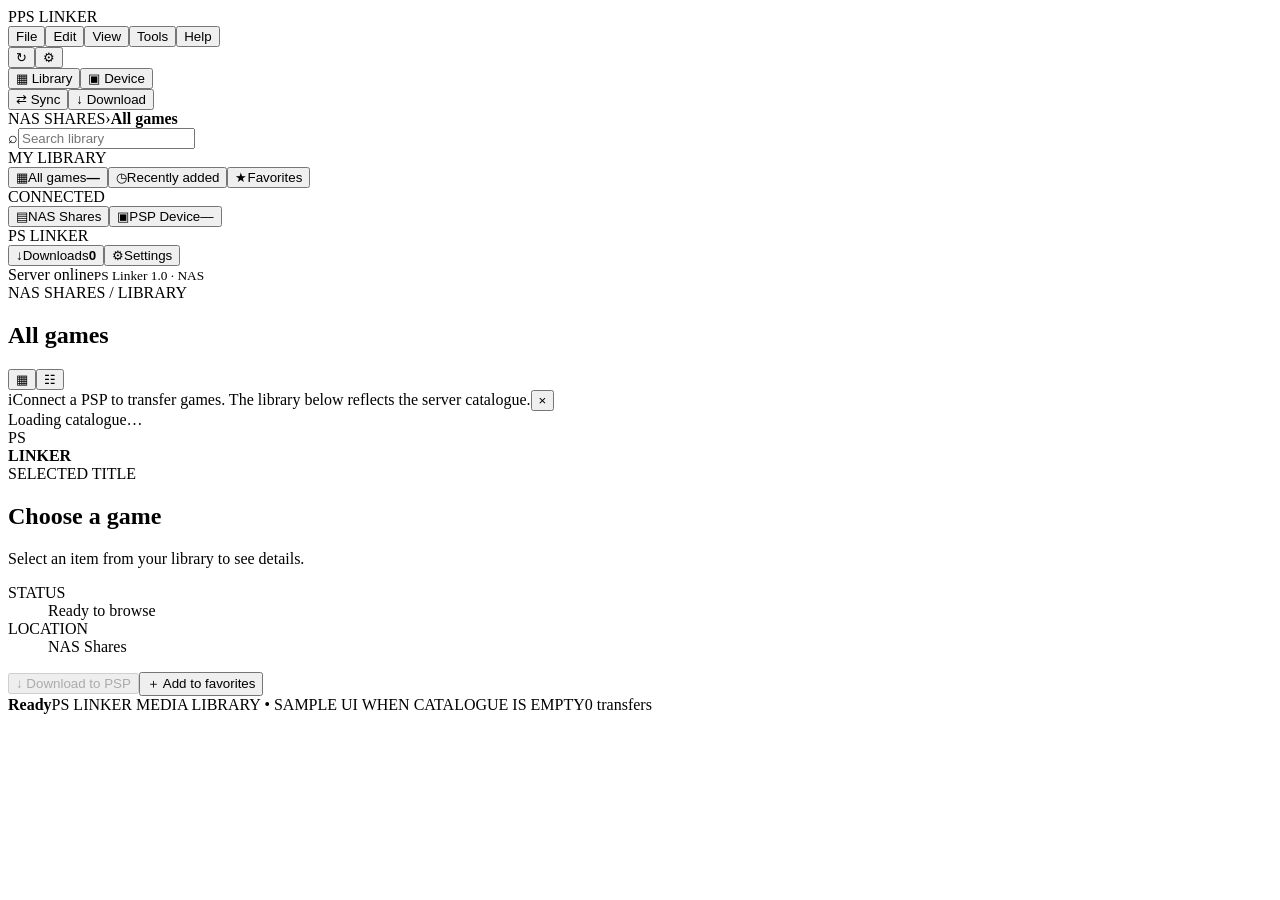
==== server/store/ui/index.html @ aed98104 "Add Media Go-style web library UI" ====
<!doctype html>
<html lang="en"><head><meta charset="utf-8"><meta name="viewport" content="width=device-width,initial-scale=1"><title>PS Linker · Media Library</title><link rel="stylesheet" href="/ui.css"></head>
<body><div class="app-shell">
<header class="topbar"><div class="brand"><span class="brand-mark">P</span><span>PS LINKER</span></div><nav class="menubar"><button>File</button><button>Edit</button><button>View</button><button>Tools</button><button>Help</button></nav><div class="top-actions"><button class="icon-btn" title="Refresh" id="refresh">↻</button><button class="icon-btn" title="Settings">⚙</button></div></header>
<div class="toolbar"><button class="tool active" data-view="library">▦ <span>Library</span></button><button class="tool" data-view="device">▣ <span>Device</span></button><div class="toolbar-sep"></div><button class="tool" id="sync">⇄ <span>Sync</span></button><button class="tool" id="download">↓ <span>Download</span></button><div class="crumb"><span class="dim">NAS SHARES</span><span class="chev">›</span><strong id="crumb">All games</strong></div><div class="search"><span>⌕</span><input id="search" placeholder="Search library"></div></div>
<main class="workspace"><aside class="sidebar"><div class="side-label">MY LIBRARY</div><button class="nav-item selected" data-view="library"><span class="nav-icon">▦</span><span>All games</span><b id="game-count">—</b></button><button class="nav-item" data-filter="recent"><span class="nav-icon">◷</span><span>Recently added</span></button><button class="nav-item" data-filter="favorites"><span class="nav-icon">★</span><span>Favorites</span></button><div class="side-label">CONNECTED</div><button class="nav-item" data-view="shares"><span class="nav-icon">▤</span><span>NAS Shares</span><i class="online"></i></button><button class="nav-item" data-view="device"><span class="nav-icon">▣</span><span>PSP Device</span><i class="offline">—</i></button><div class="side-label">PS LINKER</div><button class="nav-item"><span class="nav-icon">↓</span><span>Downloads</span><b>0</b></button><button class="nav-item"><span class="nav-icon">⚙</span><span>Settings</span></button><div class="sidebar-foot"><span class="status-dot"></span><span>Server online</span><small>PS Linker 1.0 · NAS</small></div></aside>
<section class="content"><div class="section-head"><div><div class="eyebrow">NAS SHARES / LIBRARY</div><h1 id="title">All games <span id="result-count"></span></h1></div><div class="view-switch"><button class="view active">▦</button><button class="view">☷</button></div></div><div class="notice" id="notice"><span class="notice-mark">i</span><span>Connect a PSP to transfer games. The library below reflects the server catalogue.</span><button id="dismiss">×</button></div><div class="grid" id="grid"><div class="loading">Loading catalogue…</div></div></section>
<aside class="details" id="details"><div class="details-cover" id="detail-cover"><span>PS<br><b>LINKER</b></span></div><div class="details-copy"><div class="eyebrow">SELECTED TITLE</div><h2 id="detail-title">Choose a game</h2><p id="detail-meta">Select an item from your library to see details.</p><div class="detail-rule"></div><dl><dt>STATUS</dt><dd id="detail-status">Ready to browse</dd><dt>LOCATION</dt><dd id="detail-location">NAS Shares</dd></dl><button class="primary" id="detail-action" disabled>↓  Download to PSP</button><button class="secondary" id="detail-secondary">＋ Add to favorites</button></div></aside></main>
<footer class="statusbar"><span><i class="online"></i> <strong id="status-text">Ready</strong></span><span class="status-center">PS LINKER MEDIA LIBRARY <em>•</em> SAMPLE UI WHEN CATALOGUE IS EMPTY</span><span>0 transfers</span></footer></div><script src="/ui.js"></script></body></html>
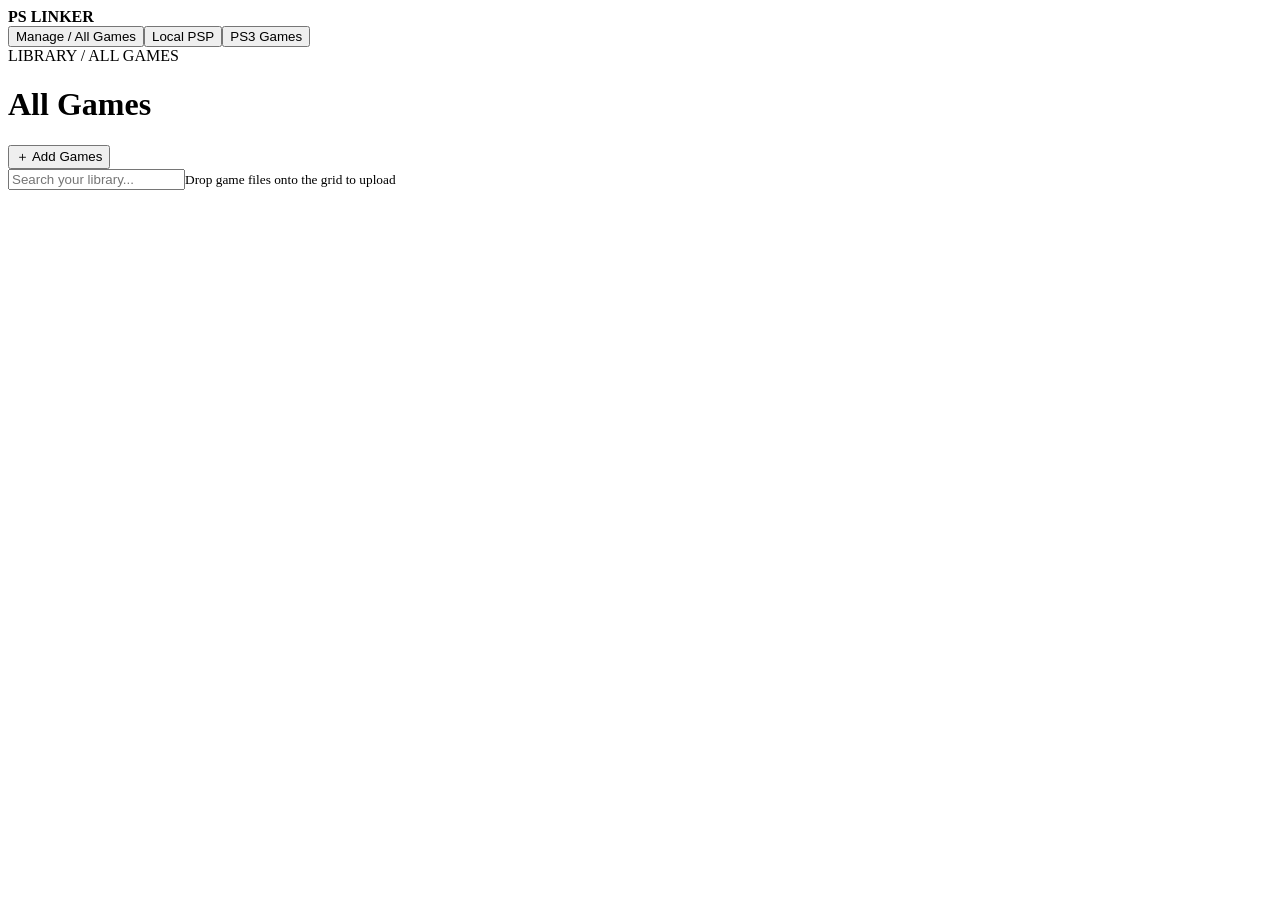
==== commit 43b484f1: "Add PSP/PS3 library sections and game upload" ====
--- a/server/store/ui/index.html
+++ b/server/store/ui/index.html
@@ -1,9 +1 @@
-<!doctype html>
-<html lang="en"><head><meta charset="utf-8"><meta name="viewport" content="width=device-width,initial-scale=1"><title>PS Linker · Media Library</title><link rel="stylesheet" href="/ui.css"></head>
-<body><div class="app-shell">
-<header class="topbar"><div class="brand"><span class="brand-mark">P</span><span>PS LINKER</span></div><nav class="menubar"><button>File</button><button>Edit</button><button>View</button><button>Tools</button><button>Help</button></nav><div class="top-actions"><button class="icon-btn" title="Refresh" id="refresh">↻</button><button class="icon-btn" title="Settings">⚙</button></div></header>
-<div class="toolbar"><button class="tool active" data-view="library">▦ <span>Library</span></button><button class="tool" data-view="device">▣ <span>Device</span></button><div class="toolbar-sep"></div><button class="tool" id="sync">⇄ <span>Sync</span></button><button class="tool" id="download">↓ <span>Download</span></button><div class="crumb"><span class="dim">NAS SHARES</span><span class="chev">›</span><strong id="crumb">All games</strong></div><div class="search"><span>⌕</span><input id="search" placeholder="Search library"></div></div>
-<main class="workspace"><aside class="sidebar"><div class="side-label">MY LIBRARY</div><button class="nav-item selected" data-view="library"><span class="nav-icon">▦</span><span>All games</span><b id="game-count">—</b></button><button class="nav-item" data-filter="recent"><span class="nav-icon">◷</span><span>Recently added</span></button><button class="nav-item" data-filter="favorites"><span class="nav-icon">★</span><span>Favorites</span></button><div class="side-label">CONNECTED</div><button class="nav-item" data-view="shares"><span class="nav-icon">▤</span><span>NAS Shares</span><i class="online"></i></button><button class="nav-item" data-view="device"><span class="nav-icon">▣</span><span>PSP Device</span><i class="offline">—</i></button><div class="side-label">PS LINKER</div><button class="nav-item"><span class="nav-icon">↓</span><span>Downloads</span><b>0</b></button><button class="nav-item"><span class="nav-icon">⚙</span><span>Settings</span></button><div class="sidebar-foot"><span class="status-dot"></span><span>Server online</span><small>PS Linker 1.0 · NAS</small></div></aside>
-<section class="content"><div class="section-head"><div><div class="eyebrow">NAS SHARES / LIBRARY</div><h1 id="title">All games <span id="result-count"></span></h1></div><div class="view-switch"><button class="view active">▦</button><button class="view">☷</button></div></div><div class="notice" id="notice"><span class="notice-mark">i</span><span>Connect a PSP to transfer games. The library below reflects the server catalogue.</span><button id="dismiss">×</button></div><div class="grid" id="grid"><div class="loading">Loading catalogue…</div></div></section>
-<aside class="details" id="details"><div class="details-cover" id="detail-cover"><span>PS<br><b>LINKER</b></span></div><div class="details-copy"><div class="eyebrow">SELECTED TITLE</div><h2 id="detail-title">Choose a game</h2><p id="detail-meta">Select an item from your library to see details.</p><div class="detail-rule"></div><dl><dt>STATUS</dt><dd id="detail-status">Ready to browse</dd><dt>LOCATION</dt><dd id="detail-location">NAS Shares</dd></dl><button class="primary" id="detail-action" disabled>↓  Download to PSP</button><button class="secondary" id="detail-secondary">＋ Add to favorites</button></div></aside></main>
-<footer class="statusbar"><span><i class="online"></i> <strong id="status-text">Ready</strong></span><span class="status-center">PS LINKER MEDIA LIBRARY <em>•</em> SAMPLE UI WHEN CATALOGUE IS EMPTY</span><span>0 transfers</span></footer></div><script src="/ui.js"></script></body></html>
+<!doctype html><meta charset="utf-8"><meta name="viewport" content="width=device-width,initial-scale=1"><title>PS Linker Library</title><link rel="stylesheet" href="/ui/ui.css"><aside><b>PS LINKER</b><nav><button data-f="all">Manage / All Games</button><button data-f="psp">Local PSP</button><button data-f="ps3">PS3 Games</button></nav></aside><main><header><div class=e>LIBRARY / <span id=section>ALL GAMES</span><h1>All Games</h1></div><button id=add>＋ Add Games</button><input id=files type=file multiple accept=".iso,.cso,.pbp,.zip,.7z,.rar,.pkg,.rap,.bin,.cue" hidden></header><input id=search placeholder="Search your library..."><small>Drop game files onto the grid to upload</small><section id=grid></section><dialog id=dlg><h2>Add games</h2><select id=platform><option value=psp>Local PSP</option><option value=ps3>PS3 Games</option></select><p id=chosen></p><button id=upload>Upload games</button></dialog></main><script src="/ui/ui.js"></script>
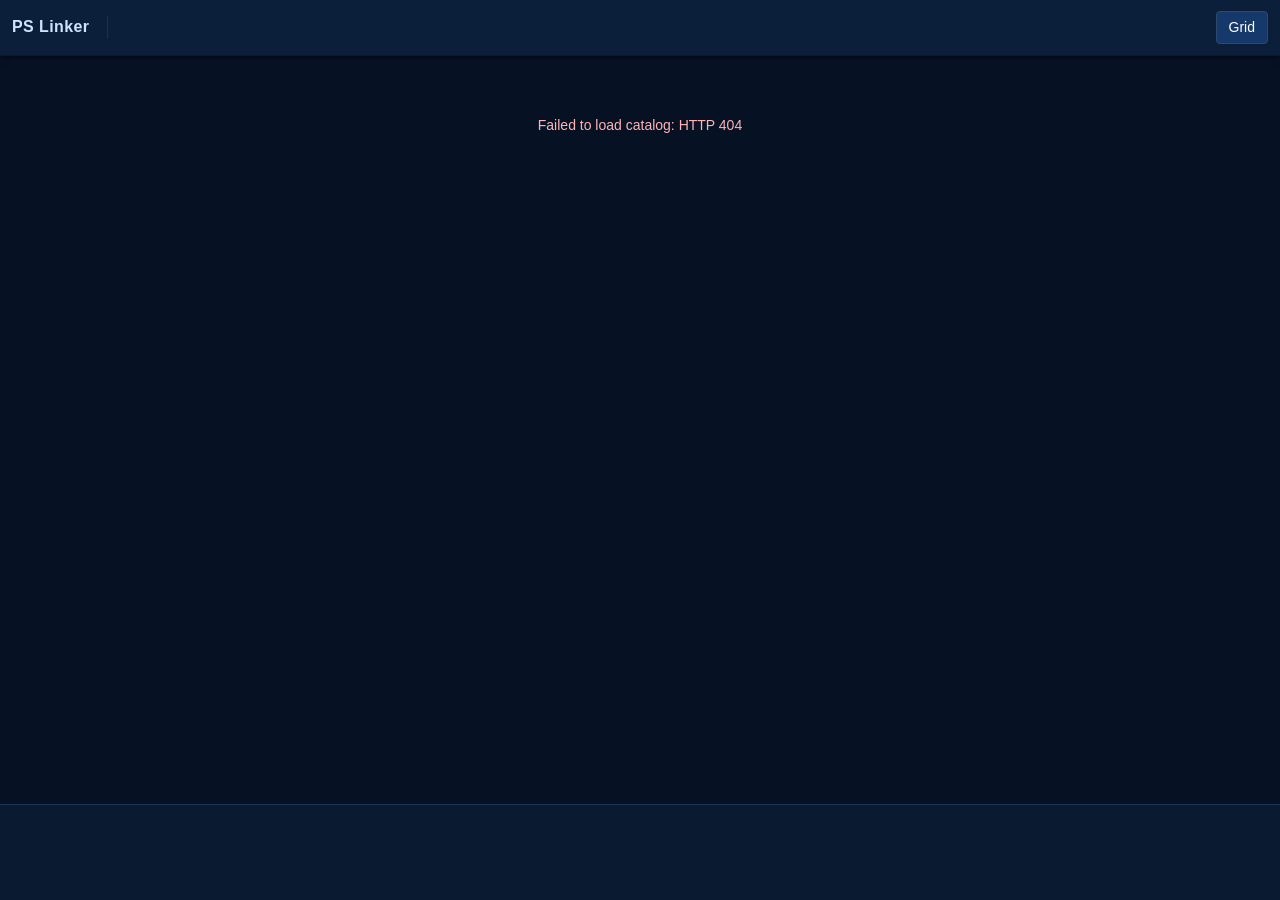
==== commit 487080fe: "Add Cover Flow UI with category menu bar" ====
--- a/server/store/ui/index.html
+++ b/server/store/ui/index.html
@@ -1 +1,21 @@
-<!doctype html><meta charset="utf-8"><meta name="viewport" content="width=device-width,initial-scale=1"><title>PS Linker Library</title><link rel="stylesheet" href="/ui/ui.css"><aside><b>PS LINKER</b><nav><button data-f="all">Manage / All Games</button><button data-f="psp">Local PSP</button><button data-f="ps3">PS3 Games</button></nav></aside><main><header><div class=e>LIBRARY / <span id=section>ALL GAMES</span><h1>All Games</h1></div><button id=add>＋ Add Games</button><input id=files type=file multiple accept=".iso,.cso,.pbp,.zip,.7z,.rar,.pkg,.rap,.bin,.cue" hidden></header><input id=search placeholder="Search your library..."><small>Drop game files onto the grid to upload</small><section id=grid></section><dialog id=dlg><h2>Add games</h2><select id=platform><option value=psp>Local PSP</option><option value=ps3>PS3 Games</option></select><p id=chosen></p><button id=upload>Upload games</button></dialog></main><script src="/ui/ui.js"></script>+<!doctype html>
+<html lang="en">
+<head>
+  <meta charset="utf-8" />
+  <meta name="viewport" content="width=device-width,initial-scale=1" />
+  <title>PS Linker — Store</title>
+  <link rel="stylesheet" href="ui.css" />
+</head>
+<body>
+  <div class="app-shell">
+    <header class="topbar">
+      <div class="brand">PS Linker</div>
+      <nav id="menu-bar" aria-label="Categories"></nav>
+      <button id="view-toggle" type="button">Grid</button>
+    </header>
+    <main id="main-view" class="main-view"></main>
+    <section id="meta-panel" class="meta-panel"></section>
+  </div>
+  <script src="ui.js"></script>
+</body>
+</html>
--- a/server/store/ui/ui.css
+++ b/server/store/ui/ui.css
@@ -0,0 +1,226 @@
+/* PS Linker — Cover Flow UI */
+* { box-sizing: border-box; }
+
+html, body {
+  margin: 0; padding: 0; height: 100%;
+  background: #061224;
+  color: #e6e6e6;
+  font: 14px/1.4 -apple-system, BlinkMacSystemFont, "Segoe UI", Roboto, sans-serif;
+  overflow: hidden;
+}
+
+.app-shell {
+  display: flex; flex-direction: column;
+  height: 100vh; width: 100vw;
+}
+
+/* ---- Top bar (brand + menu) ---- */
+.topbar {
+  flex: 0 0 auto;
+  display: flex; align-items: center;
+  background: #0c1f3a;
+  border-bottom: 1px solid #0a1a2e;
+  box-shadow: 0 2px 6px rgba(0,0,0,0.5);
+  padding: 0 12px;
+  height: 56px;
+}
+.brand {
+  font-weight: 600; font-size: 16px; color: #cfe3ff;
+  letter-spacing: 0.4px; padding-right: 18px;
+  border-right: 1px solid rgba(255,255,255,0.08);
+  margin-right: 12px;
+}
+
+#menu-bar {
+  display: flex; flex: 1; gap: 2px;
+  overflow-x: auto;
+}
+.menu-item {
+  background: transparent; border: 0;
+  color: #cfd8e3; font: inherit;
+  padding: 8px 14px; border-radius: 4px;
+  cursor: pointer; white-space: nowrap;
+  transition: background 0.15s ease, color 0.15s ease;
+}
+.menu-item:hover { background: rgba(255,255,255,0.06); color: #fff; }
+.menu-item.active {
+  background: rgba(102,163,255,0.18);
+  color: #fff;
+  box-shadow: inset 0 -2px 0 #66a3ff;
+}
+
+#view-toggle {
+  appearance: none; border: 1px solid #2a4a72;
+  background: #16396b;
+  color: #fff; font: inherit; cursor: pointer;
+  padding: 6px 12px; border-radius: 4px;
+  margin-left: 8px;
+}
+#view-toggle:hover { background: #1f4f8d; }
+
+/* ---- Main / view ---- */
+.main-view {
+  flex: 1 1 auto; min-height: 0;
+  position: relative;
+}
+.main-view.cover-mode { perspective: 1200px; overflow: hidden; }
+.main-view.grid-mode  { overflow: auto; padding: 20px; }
+
+/* ---- Cover flow ---- */
+.coverflow-stage {
+  position: absolute; inset: 0;
+  display: flex; align-items: center; justify-content: center;
+  transform-style: preserve-3d;
+  outline: none;
+}
+.coverflow-track {
+  position: relative;
+  width: 320px; height: 360px;
+  transform-style: preserve-3d;
+}
+
+.cover {
+  position: absolute; top: 0; left: 0;
+  width: 220px; height: 320px;
+  margin: 20px;
+  transform-style: preserve-3d;
+  transform:
+    translateX(calc(var(--off) * 110px))
+    translateZ(calc(-1 * abs(var(--off)) * 110px))
+    rotateY(calc(var(--off) * -55deg));
+  transition: transform 0.45s cubic-bezier(.2,.7,.2,1),
+              filter 0.45s ease, opacity 0.4s ease;
+  cursor: pointer;
+  border-radius: 8px;
+  background: #0d2138;
+  box-shadow: 0 8px 20px rgba(0,0,0,0.5);
+  display: flex; flex-direction: column;
+  overflow: hidden;
+  user-select: none;
+}
+.cover.is-far   { opacity: 0.55; filter: brightness(0.7); }
+.cover.is-near  { opacity: 0.85; filter: brightness(0.9); }
+
+.cover.is-hidden { opacity: 0; pointer-events: none; }
+.cover.is-center {
+  z-index: 5;
+  filter: brightness(1.08);
+  box-shadow: 0 20px 50px rgba(0,0,0,0.7),
+              0 0 0 2px rgba(102,163,255,0.6),
+              0 0 40px rgba(102,163,255,0.25);
+}
+.cover:hover { filter: brightness(0.95); }
+
+.cover-art {
+  flex: 1 1 auto;
+  background: #091a30 center/cover no-repeat;
+  position: relative;
+  overflow: hidden;
+}
+.cover-art.placeholder::before {
+  content: ""; position: absolute; inset: 0;
+  background: linear-gradient(135deg,
+    rgba(102,163,255,0.18) 0%,
+    rgba(45,108,184,0.08) 50%,
+    rgba(0,0,0,0.25) 100%);
+  pointer-events: none;
+}
+.cover-art.placeholder::after {
+  content: attr(data-label);
+  position: absolute; inset: 0;
+  display: flex; align-items: center; justify-content: center;
+  color: rgba(255,255,255,0.4);
+  font-size: 13px; font-weight: 500;
+  letter-spacing: 0.5px; text-align: center;
+  padding: 12px;
+}
+
+.cover-title {
+  flex: 0 0 auto;
+  padding: 10px 12px;
+  background: rgba(0,0,0,0.45);
+  color: #e6e6e6;
+  font-size: 13px;
+  text-align: center;
+  border-top: 1px solid rgba(255,255,255,0.05);
+  white-space: nowrap; overflow: hidden; text-overflow: ellipsis;
+}
+
+.cf-arrow {
+  position: absolute; top: 50%; transform: translateY(-50%);
+  width: 44px; height: 60px;
+  background: rgba(15,30,55,0.6);
+  border: 1px solid rgba(255,255,255,0.1);
+  color: #cfe3ff; font-size: 32px; line-height: 1;
+  cursor: pointer; border-radius: 6px;
+  transition: background 0.15s ease;
+}
+.cf-arrow:hover { background: rgba(30,55,95,0.8); }
+.cf-arrow.left  { left: 18px; }
+.cf-arrow.right { right: 18px; }
+
+/* ---- Grid ---- */
+.grid-stage {
+  display: grid;
+  grid-template-columns: repeat(auto-fill, minmax(160px, 1fr));
+  gap: 16px;
+}
+.grid-card {
+  background: #102340;
+  border: 1px solid #1c3556;
+  border-radius: 8px;
+  padding: 0;
+  overflow: hidden;
+  cursor: pointer;
+  transition: transform 0.15s ease, border-color 0.15s ease;
+  display: flex; flex-direction: column;
+}
+.grid-card:hover { transform: translateY(-2px); border-color: #2d5a8f; }
+.grid-card.is-selected {
+  border-color: #66a3ff;
+  box-shadow: 0 0 0 2px rgba(102,163,255,0.4);
+}
+.grid-card .cover-art { aspect-ratio: 3 / 4; }
+
+/* ---- Metadata panel ---- */
+.meta-panel {
+  flex: 0 0 auto;
+  background: #0a1a30;
+  border-top: 1px solid #1c3556;
+  padding: 12px 20px;
+  min-height: 96px;
+  display: flex; align-items: center;
+}
+.meta-inner { display: grid; grid-template-columns: 1fr auto; gap: 4px 16px; width: 100%; }
+.meta-title {
+  grid-column: 1 / -1;
+  font-size: 18px; font-weight: 600; color: #cfe3ff;
+  margin-bottom: 4px;
+}
+.meta-row {
+  display: flex; gap: 8px; font-size: 12px;
+  color: #9fb4cf;
+}
+.meta-row b { color: #e6e6e6; font-weight: 500; }
+.fav-btn {
+  align-self: center;
+  appearance: none; border: 1px solid #2a4a72;
+  background: #16396b; color: #fff;
+  padding: 6px 12px; border-radius: 4px;
+  cursor: pointer; font: inherit;
+}
+.fav-btn:hover { background: #1f4f8d; }
+.fav-btn.is-fav { background: #66a3ff; color: #061224; font-weight: 600; }
+
+/* ---- Empty / error ---- */
+.empty, .error {
+  text-align: center; padding: 60px 20px; color: #9fb4cf;
+}
+.error { color: #ffb3b3; }
+
+/* ---- Settings ---- */
+.settings-panel {
+  padding: 28px 36px; color: #cfe3ff;
+}
+.settings-panel h2 { margin-top: 0; }
+.settings-panel .row { padding: 8px 0; border-bottom: 1px solid #1c3556; }
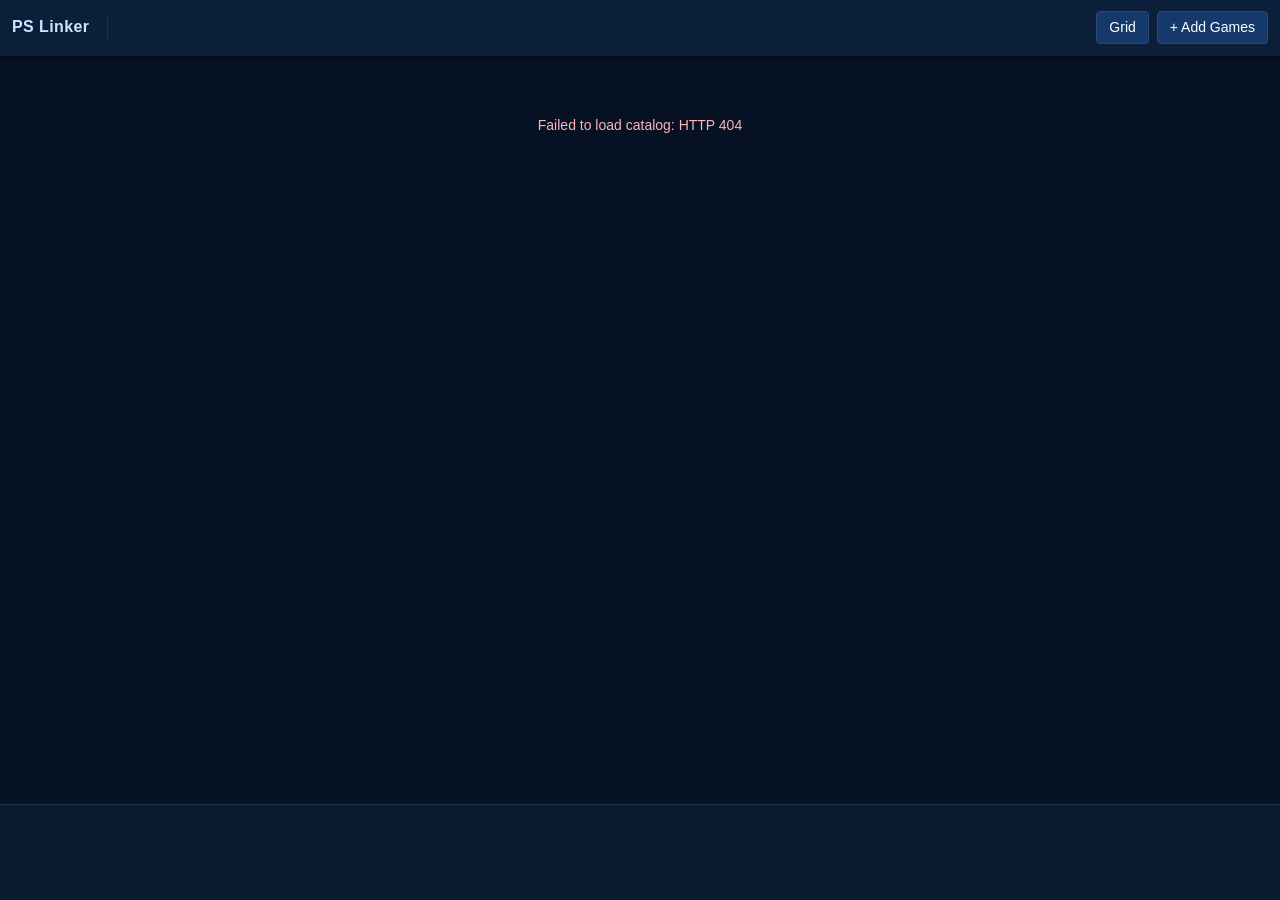
==== commit e696703f: "server: streamed upload endpoint; web GUI Add Games panel The /api/upload endpoint existed and was c" ====
--- a/server/store/ui/index.html
+++ b/server/store/ui/index.html
@@ -12,6 +12,7 @@
       <div class="brand">PS Linker</div>
       <nav id="menu-bar" aria-label="Categories"></nav>
       <button id="view-toggle" type="button">Grid</button>
+      <button id="add-games" type="button">+ Add Games</button>
     </header>
     <main id="main-view" class="main-view"></main>
     <section id="meta-panel" class="meta-panel"></section>
--- a/server/store/ui/ui.css
+++ b/server/store/ui/ui.css
@@ -49,14 +49,14 @@
   box-shadow: inset 0 -2px 0 #66a3ff;
 }
 
-#view-toggle {
+#view-toggle, #add-games {
   appearance: none; border: 1px solid #2a4a72;
   background: #16396b;
   color: #fff; font: inherit; cursor: pointer;
   padding: 6px 12px; border-radius: 4px;
   margin-left: 8px;
 }
-#view-toggle:hover { background: #1f4f8d; }
+#view-toggle:hover, #add-games:hover { background: #1f4f8d; }
 
 /* ---- Main / view ---- */
 .main-view {
@@ -224,3 +224,65 @@
 }
 .settings-panel h2 { margin-top: 0; }
 .settings-panel .row { padding: 8px 0; border-bottom: 1px solid #1c3556; }
+
+/* ---- Add Games ---- */
+.add-panel {
+  max-width: 780px; margin: 0 auto; padding: 28px 36px;
+  color: #cfe3ff;
+}
+.add-panel h2 { margin-top: 0; }
+.add-row { display: flex; align-items: center; gap: 12px; margin-bottom: 14px; }
+.add-select {
+  appearance: none; background: #16396b; border: 1px solid #2a4a72;
+  color: #fff; font: inherit; padding: 6px 10px; border-radius: 4px;
+  cursor: pointer;
+}
+.add-btn {
+  appearance: none; border: 1px solid #2a4a72;
+  background: #16396b; color: #fff; font: inherit; cursor: pointer;
+  padding: 6px 12px; border-radius: 4px; margin-left: auto;
+}
+.add-btn:hover { background: #1f4f8d; }
+
+.drop-zone {
+  border: 2px dashed #2a4a72; border-radius: 8px;
+  padding: 30px 20px; text-align: center;
+  color: #9fb4cf; cursor: pointer;
+  transition: border-color 0.15s ease, background 0.15s ease;
+}
+.drop-zone:hover, .drop-zone.is-over {
+  border-color: #66a3ff; background: rgba(102,163,255,0.08); color: #fff;
+}
+.drop-zone:focus { outline: none; border-color: #66a3ff; }
+.drop-hint { margin-top: 8px; font-size: 12px; color: #6d84a3; }
+
+.upload-list {
+  list-style: none; margin: 14px 0 0; padding: 0;
+  display: flex; flex-direction: column; gap: 8px;
+}
+.upload-row {
+  display: grid; grid-template-columns: 1fr 180px auto;
+  gap: 12px; align-items: center;
+  background: #102340; border: 1px solid #1c3556;
+  border-radius: 6px; padding: 10px 14px;
+}
+.upload-row.is-ok { border-color: rgba(126,226,168,0.45); }
+.upload-row.is-err { border-color: rgba(255,179,179,0.5); }
+.upload-name {
+  white-space: nowrap; overflow: hidden; text-overflow: ellipsis;
+  color: #e6e6e6;
+}
+.upload-size { font-size: 12px; color: #9fb4cf; }
+.up-bar {
+  height: 8px; background: #0a1a2e;
+  border: 1px solid #1c3556; border-radius: 4px; overflow: hidden;
+}
+.up-fill { height: 100%; width: 0; background: #66a3ff; transition: width 0.2s ease; }
+.upload-row.is-ok .up-fill { background: #7ee2a8; }
+.upload-row.is-err .up-fill { background: #e06c75; }
+.up-status {
+  font-size: 12px; color: #9fb4cf; min-width: 86px;
+  text-align: right; white-space: nowrap;
+}
+.up-status.ok { color: #7ee2a8; }
+.up-status.err { color: #ffb3b3; }
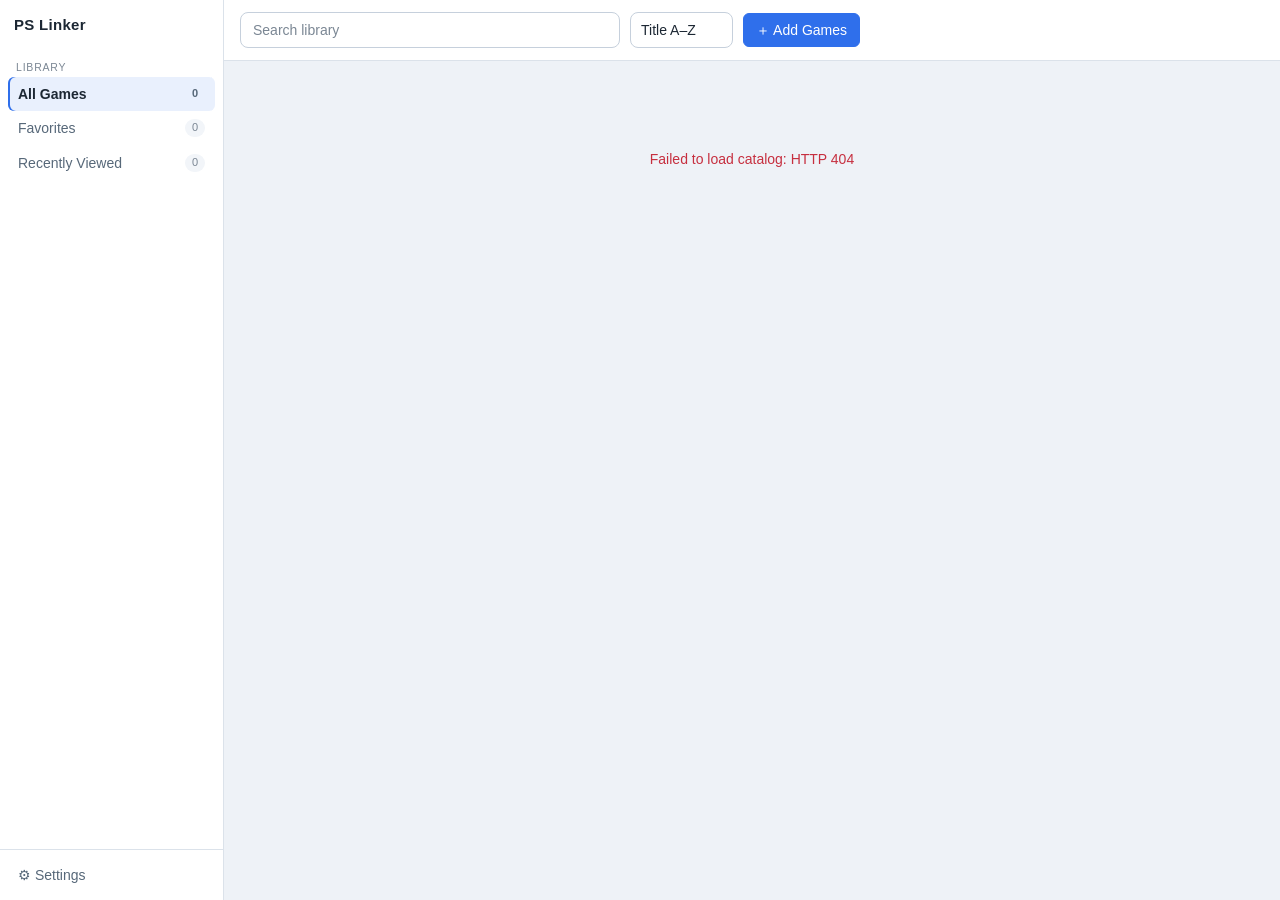
==== commit 4d7d45f0: "server: web library dashboard, manage API, PS3 .rap licenses The shell still wore the old Media Go/C" ====
--- a/server/store/ui/index.html
+++ b/server/store/ui/index.html
@@ -1,22 +1,53 @@
 <!doctype html>
-<html lang="en">
+<html lang="en" data-theme="dark">
 <head>
   <meta charset="utf-8" />
   <meta name="viewport" content="width=device-width,initial-scale=1" />
-  <title>PS Linker — Store</title>
+  <title>PS Linker — Library</title>
   <link rel="stylesheet" href="ui.css" />
+  <script>
+    /* Apply the stored/auto theme before first paint; ui.js owns changes. */
+    try {
+      var s = JSON.parse(localStorage.getItem('pslinker.settings.v1') || '{}');
+      var t = s.theme === 'light' || s.theme === 'dark' ? s.theme
+        : (matchMedia('(prefers-color-scheme: light)').matches ? 'light' : 'dark');
+      document.documentElement.dataset.theme = t;
+    } catch (e) { /* keep the dark default */ }
+  </script>
 </head>
 <body>
-  <div class="app-shell">
-    <header class="topbar">
-      <div class="brand">PS Linker</div>
-      <nav id="menu-bar" aria-label="Categories"></nav>
-      <button id="view-toggle" type="button">Grid</button>
-      <button id="add-games" type="button">+ Add Games</button>
-    </header>
-    <main id="main-view" class="main-view"></main>
-    <section id="meta-panel" class="meta-panel"></section>
+  <div class="shell">
+    <aside id="sidebar" class="sidebar" aria-label="Library sections">
+      <div class="brand">
+        <span class="brand-mark">PS Linker</span>
+        <button id="sidebar-close" class="icon-btn" aria-label="Close menu" hidden>✕</button>
+      </div>
+      <nav id="section-nav" class="nav-scroll"></nav>
+      <div class="sidebar-foot">
+        <button id="settings-btn" class="nav-item" type="button">⚙ Settings</button>
+      </div>
+    </aside>
+    <div class="scrim" id="sidebar-scrim" hidden></div>
+
+    <div class="main-col">
+      <header class="toolbar">
+        <button id="menu-btn" class="icon-btn" aria-label="Open menu" hidden>☰</button>
+        <input id="search" class="search" type="search"
+               placeholder="Search library" aria-label="Search library" />
+        <select id="sort" class="select" aria-label="Sort by"></select>
+        <button id="add-btn" class="btn btn-primary" type="button">＋ Add Games</button>
+      </header>
+      <main id="library" class="library" aria-label="Games"></main>
+    </div>
+
+    <aside id="drawer" class="drawer" aria-label="Game details" hidden></aside>
   </div>
-  <script src="ui.js"></script>
+
+  <div id="upload-dock" class="dock" hidden></div>
+  <div id="drop-overlay" class="drop-overlay" hidden>Drop to add games</div>
+  <div id="modal-root"></div>
+  <div id="toasts" class="toasts" aria-live="polite"></div>
+
+  <script type="module" src="ui.js"></script>
 </body>
 </html>
--- a/server/store/ui/ui.css
+++ b/server/store/ui/ui.css
@@ -1,288 +1,415 @@
-/* PS Linker — Cover Flow UI */
-* { box-sizing: border-box; }
-
-html, body {
-  margin: 0; padding: 0; height: 100%;
-  background: #061224;
-  color: #e6e6e6;
-  font: 14px/1.4 -apple-system, BlinkMacSystemFont, "Segoe UI", Roboto, sans-serif;
-  overflow: hidden;
+/* PS Linker — web library (direction B: modern dashboard).
+ * Dependency-free. Tokens first, then base, layout, components.
+ * Theme = [data-theme] on <html>; "light" only overrides the tokens. */
+
+@layer tokens, base, layout, components;
+
+@layer tokens {
+  :root {
+    --bg: #0d1117;
+    --chrome: #11161d;
+    --surface: #161b22;
+    --surface-2: #1c2330;
+    --line: #262c36;
+    --line-strong: #30363d;
+    --text: #e6edf3;
+    --muted: #8b949e;
+    --faint: #6e7681;
+    --accent: #2f6feb;
+    --accent-strong: #4f8cff;
+    --accent-soft: rgba(47, 111, 235, 0.16);
+    --accent-line: rgba(79, 140, 255, 0.45);
+    --ok: #3fb950;
+    --warn: #d29922;
+    --danger: #f85149;
+    --danger-soft: rgba(248, 81, 73, 0.12);
+    --fav: #e3b341;
+    --radius: 10px;
+    --radius-sm: 6px;
+    --shadow: 0 10px 30px rgba(0, 0, 0, 0.45);
+    --shadow-soft: 0 2px 10px rgba(0, 0, 0, 0.25);
+    --dur: 160ms;
+  }
+  :root[data-theme="light"] {
+    --bg: #eef2f7;
+    --chrome: #ffffff;
+    --surface: #ffffff;
+    --surface-2: #f2f5f9;
+    --line: #dbe2ea;
+    --line-strong: #c6d0dc;
+    --text: #1c2733;
+    --muted: #576879;
+    --faint: #7b8794;
+    --accent: #2f6feb;
+    --accent-strong: #2f6feb;
+    --accent-soft: rgba(47, 111, 235, 0.10);
+    --accent-line: rgba(47, 111, 235, 0.45);
+    --ok: #1a7f37;
+    --warn: #9a6700;
+    --danger: #c62f3f;
+    --danger-soft: rgba(198, 47, 63, 0.08);
+    --fav: #b58900;
+    --shadow: 0 10px 30px rgba(30, 45, 70, 0.16);
+    --shadow-soft: 0 2px 10px rgba(30, 45, 70, 0.10);
+  }
 }
 
-.app-shell {
-  display: flex; flex-direction: column;
-  height: 100vh; width: 100vw;
+@layer base {
+  * { box-sizing: border-box; }
+  html, body { margin: 0; padding: 0; height: 100%; }
+  body {
+    background: var(--bg); color: var(--text);
+    font: 14px/1.45 -apple-system, BlinkMacSystemFont, "Segoe UI", Roboto, sans-serif;
+    overflow: hidden;
+  }
+  button { font: inherit; color: inherit; cursor: pointer; }
+  /* Author display rules (icon-btn, drop-overlay) would otherwise beat the
+   * UA [hidden] rule and show everything we hide by attribute. */
+  [hidden] { display: none !important; }
+  input, select { font: inherit; color: inherit; }
+  a { color: var(--accent-strong); }
+  :focus-visible { outline: 2px solid var(--accent-strong); outline-offset: 2px; }
+  ::placeholder { color: var(--faint); }
+  @media (prefers-reduced-motion: reduce) {
+    *, *::before, *::after { transition: none !important; animation: none !important; }
+  }
 }
 
-/* ---- Top bar (brand + menu) ---- */
-.topbar {
-  flex: 0 0 auto;
-  display: flex; align-items: center;
-  background: #0c1f3a;
-  border-bottom: 1px solid #0a1a2e;
-  box-shadow: 0 2px 6px rgba(0,0,0,0.5);
-  padding: 0 12px;
-  height: 56px;
+@layer layout {
+  .shell { display: flex; height: 100vh; width: 100vw; }
+
+  .sidebar {
+    flex: 0 0 224px; display: flex; flex-direction: column;
+    background: var(--chrome); border-right: 1px solid var(--line);
+    min-height: 0;
+  }
+  .brand {
+    display: flex; align-items: center; justify-content: space-between;
+    padding: 14px 14px 10px;
+  }
+  .brand-mark {
+    font-weight: 650; font-size: 15px; letter-spacing: .3px;
+    color: var(--text);
+  }
+  .nav-scroll { flex: 1 1 auto; overflow-y: auto; padding: 4px 8px; min-height: 0; }
+  .sidebar-foot { padding: 8px; border-top: 1px solid var(--line); }
+
+  .main-col { flex: 1 1 auto; display: flex; flex-direction: column; min-width: 0; }
+  .toolbar {
+    flex: 0 0 auto; display: flex; align-items: center; gap: 10px;
+    padding: 12px 16px; background: var(--chrome);
+    border-bottom: 1px solid var(--line);
+  }
+  .library { flex: 1 1 auto; overflow-y: auto; padding: 18px; min-height: 0; }
+
+  .drawer {
+    flex: 0 0 320px; background: var(--chrome);
+    border-left: 1px solid var(--line);
+    overflow-y: auto; min-height: 0;
+    animation: drawer-in var(--dur) ease;
+  }
+  @keyframes drawer-in { from { transform: translateX(16px); opacity: .5; } }
+
+  /* Mobile: sidebar off-canvas, drawer bottom-sheet. */
+  #menu-btn[hidden] { display: none; }
+  @media (max-width: 860px) {
+    .sidebar {
+      position: fixed; z-index: 40; top: 0; bottom: 0; left: 0;
+      transform: translateX(-100%); transition: transform var(--dur) ease;
+      box-shadow: var(--shadow);
+    }
+    .sidebar.open { transform: none; }
+    .scrim {
+      position: fixed; inset: 0; z-index: 35;
+      background: rgba(0, 0, 0, 0.45);
+    }
+    #menu-btn { display: inline-flex; }
+    .drawer {
+      position: fixed; z-index: 30; left: 0; right: 0; bottom: 0;
+      max-height: 70vh; border-left: 0;
+      border-top: 1px solid var(--line); border-radius: 14px 14px 0 0;
+      box-shadow: var(--shadow);
+    }
+  }
 }
-.brand {
-  font-weight: 600; font-size: 16px; color: #cfe3ff;
-  letter-spacing: 0.4px; padding-right: 18px;
-  border-right: 1px solid rgba(255,255,255,0.08);
-  margin-right: 12px;
+
+@layer components {
+  /* ---- controls ---- */
+  .btn {
+    appearance: none; border: 1px solid var(--line-strong);
+    background: var(--surface-2); color: var(--text);
+    border-radius: var(--radius-sm); padding: 6px 12px;
+    transition: background var(--dur) ease, border-color var(--dur) ease;
+    white-space: nowrap;
+  }
+  .btn:hover { background: var(--line); }
+  .btn-primary {
+    background: var(--accent); border-color: var(--accent); color: #fff;
+  }
+  .btn-primary:hover { background: var(--accent-strong); border-color: var(--accent-strong); }
+  .btn-danger { background: var(--danger); border-color: var(--danger); color: #fff; }
+  .btn-danger:hover { filter: brightness(1.1); background: var(--danger); }
+  .btn-ghost { background: transparent; border-color: var(--line-strong); }
+  .btn:disabled { opacity: .5; cursor: default; }
+
+  .icon-btn {
+    appearance: none; background: transparent; border: 1px solid transparent;
+    border-radius: var(--radius-sm); width: 32px; height: 32px;
+    display: inline-flex; align-items: center; justify-content: center;
+    color: var(--muted); font-size: 15px;
+  }
+  .icon-btn:hover { background: var(--surface-2); color: var(--text); }
+
+  .search {
+    flex: 1 1 200px; max-width: 380px;
+    background: var(--surface); border: 1px solid var(--line-strong);
+    border-radius: 8px; padding: 7px 12px; color: var(--text);
+  }
+  .search:focus { border-color: var(--accent-line); outline: none;
+    box-shadow: 0 0 0 2px var(--accent-soft); }
+
+  .select {
+    appearance: none; background: var(--surface);
+    border: 1px solid var(--line-strong); border-radius: 8px;
+    padding: 7px 10px; color: var(--text); cursor: pointer;
+  }
+
+  .field { display: flex; flex-direction: column; gap: 4px; margin-bottom: 10px; }
+  .field label { font-size: 11px; color: var(--muted); text-transform: uppercase;
+    letter-spacing: .6px; }
+  .field input, .field select, .field textarea {
+    background: var(--surface); border: 1px solid var(--line-strong);
+    border-radius: var(--radius-sm); padding: 7px 10px; color: var(--text);
+  }
+  .field textarea { resize: vertical; min-height: 56px; }
+
+  /* ---- sidebar nav ---- */
+  .nav-group { margin: 10px 0 2px; padding: 0 8px;
+    font-size: 10.5px; text-transform: uppercase; letter-spacing: .8px;
+    color: var(--faint); }
+  .nav-item {
+    display: flex; align-items: center; gap: 8px; width: 100%;
+    appearance: none; background: transparent; border: 0;
+    border-radius: var(--radius-sm); padding: 7px 10px;
+    color: var(--muted); text-align: left;
+    transition: background var(--dur) ease, color var(--dur) ease;
+  }
+  .nav-item:hover { background: var(--surface-2); color: var(--text); }
+  .nav-item.active {
+    background: var(--accent-soft); color: var(--text); font-weight: 550;
+    box-shadow: inset 2px 0 0 var(--accent-strong);
+  }
+  .nav-count {
+    margin-left: auto; font-size: 11px; color: var(--faint);
+    background: var(--surface-2); border-radius: 999px; padding: 1px 7px;
+  }
+  .nav-item.active .nav-count { background: transparent; color: var(--muted); }
+
+  /* ---- card grid ---- */
+  .grid {
+    display: grid; gap: 14px;
+    grid-template-columns: repeat(auto-fill, minmax(150px, 1fr));
+  }
+  .card {
+    appearance: none; text-align: left; padding: 0; cursor: pointer;
+    position: relative;
+    background: var(--surface); border: 1px solid var(--line);
+    border-radius: var(--radius); overflow: hidden;
+    display: flex; flex-direction: column;
+    transition: transform var(--dur) ease, border-color var(--dur) ease,
+      box-shadow var(--dur) ease;
+  }
+  .card:hover { transform: translateY(-2px); border-color: var(--line-strong);
+    box-shadow: var(--shadow-soft); }
+  .card.is-selected { border-color: var(--accent-line);
+    box-shadow: 0 0 0 1px var(--accent-line), var(--shadow-soft); }
+  .card-cover {
+    aspect-ratio: 3 / 4; position: relative;
+    background: var(--surface-2) center/cover no-repeat;
+  }
+  .card-cover.placeholder::after {
+    content: attr(data-label);
+    position: absolute; inset: 0;
+    display: flex; align-items: center; justify-content: center;
+    font-size: 15px; font-weight: 600; letter-spacing: 1px;
+    color: rgba(255, 255, 255, 0.55);
+  }
+  .card-body { padding: 8px 10px 10px; }
+  .card-title {
+    font-size: 12.5px; font-weight: 550; color: var(--text);
+    white-space: nowrap; overflow: hidden; text-overflow: ellipsis;
+  }
+  .card-meta { font-size: 11px; color: var(--muted); margin-top: 2px;
+    white-space: nowrap; overflow: hidden; text-overflow: ellipsis; }
+  .fav-star {
+    position: absolute; top: 6px; right: 6px; z-index: 2;
+    appearance: none; border: 0; border-radius: 999px;
+    width: 26px; height: 26px; font-size: 13px; line-height: 1;
+    background: rgba(8, 12, 18, 0.55); color: rgba(255, 255, 255, 0.85);
+    backdrop-filter: blur(4px);
+    opacity: 0; transition: opacity var(--dur) ease;
+  }
+  .card:hover .fav-star, .fav-star.on, .fav-star:focus-visible { opacity: 1; }
+  .fav-star.on { color: var(--fav); }
+  .chip {
+    display: inline-block; font-size: 10px; font-weight: 600;
+    letter-spacing: .5px; text-transform: uppercase;
+    color: var(--accent-strong); background: var(--accent-soft);
+    border-radius: 4px; padding: 1px 5px; margin-left: 6px;
+  }
+
+  /* ---- licenses (.rap) ---- */
+  .badge-key {
+    position: absolute; top: 6px; left: 6px; z-index: 2;
+    font-size: 12px; line-height: 1; padding: 4px 5px;
+    border-radius: 999px; background: rgba(8, 12, 18, 0.55);
+    backdrop-filter: blur(4px);
+  }
+  .badge-key.is-broken { background: var(--danger); }
+  .card.is-license { border-style: dashed; }
+  .card.is-license .card-cover::after {
+    content: "🔑"; position: absolute; inset: 0;
+    display: flex; align-items: center; justify-content: center;
+    font-size: 30px; opacity: .8;
+  }
+  .lic-row h4 { margin-bottom: 4px; }
+  .lic-state { font-size: 12.5px; color: var(--muted); }
+  .lic-state a { font-size: 12px; }
+  .lic-state.missing { color: var(--danger); }
+  .lic-spare {
+    display: flex; flex-wrap: wrap; gap: 6px; align-items: center;
+    font-size: 12px; color: var(--muted);
+    background: var(--surface); border: 1px solid var(--line);
+    border-radius: var(--radius-sm); padding: 6px 8px;
+  }
+  .lic-spare .btn { padding: 2px 8px; font-size: 11.5px; }
+  .hint-ps3 { color: var(--warn); }
+
+  /* ---- states ---- */
+  .state-box {
+    text-align: center; color: var(--muted); padding: 70px 20px;
+  }
+  .state-box .state-big { font-size: 16px; color: var(--text); margin-bottom: 6px; }
+  .state-box.err { color: var(--danger); }
+
+  /* ---- detail drawer ---- */
+  .drawer-inner { padding: 16px; display: flex; flex-direction: column; gap: 12px; }
+  .drawer-cover {
+    height: 170px; border-radius: var(--radius);
+    background: var(--surface-2) center/cover no-repeat; position: relative;
+  }
+  .drawer-cover.placeholder::after {
+    content: attr(data-label); position: absolute; inset: 0;
+    display: flex; align-items: center; justify-content: center;
+    font-size: 26px; font-weight: 700; color: rgba(255, 255, 255, .5);
+  }
+  .drawer-title { font-size: 17px; font-weight: 650; color: var(--text); }
+  .drawer-sub { font-size: 12px; color: var(--muted); margin-top: -8px; }
+  .kv { display: grid; grid-template-columns: auto 1fr; gap: 3px 12px;
+    font-size: 12px; }
+  .kv dt { color: var(--faint); }
+  .kv dd { margin: 0; color: var(--text); overflow-wrap: anywhere; }
+  .drawer-actions { display: grid; grid-template-columns: 1fr 1fr; gap: 8px; }
+  .drawer-actions .btn { text-align: center; }
+  .drawer-form { display: flex; flex-direction: column; gap: 8px;
+    background: var(--surface-2); border: 1px solid var(--line);
+    border-radius: var(--radius); padding: 12px; }
+  .drawer-form h4 { margin: 0; font-size: 12px; color: var(--muted);
+    text-transform: uppercase; letter-spacing: .6px; }
+  .form-row { display: flex; gap: 8px; }
+  .form-row .btn { flex: 0 0 auto; }
+
+  /* ---- modal ---- */
+  .modal-scrim {
+    position: fixed; inset: 0; z-index: 50; background: rgba(0, 0, 0, .5);
+    display: flex; align-items: center; justify-content: center;
+    padding: 18px; animation: fade-in var(--dur) ease;
+  }
+  @keyframes fade-in { from { opacity: 0; } }
+  .modal {
+    width: 100%; max-width: 560px; max-height: 88vh; overflow-y: auto;
+    background: var(--chrome); border: 1px solid var(--line);
+    border-radius: 14px; box-shadow: var(--shadow); padding: 18px;
+  }
+  .modal h3 { margin: 0 0 12px; font-size: 16px; }
+  .modal .close-x { float: right; margin: -4px -4px 0 0; }
+
+  /* ---- upload panel (modal + dock share these) ---- */
+  .drop-zone {
+    border: 2px dashed var(--line-strong); border-radius: var(--radius);
+    padding: 26px 16px; text-align: center; color: var(--muted);
+    cursor: pointer; transition: border-color var(--dur) ease, background var(--dur) ease;
+  }
+  .drop-zone:hover, .drop-zone.is-over {
+    border-color: var(--accent-strong); background: var(--accent-soft); color: var(--text);
+  }
+  .drop-hint { margin-top: 6px; font-size: 11.5px; color: var(--faint); }
+  .up-list { list-style: none; margin: 12px 0 0; padding: 0;
+    display: flex; flex-direction: column; gap: 8px; }
+  .up-row {
+    display: grid; grid-template-columns: 1fr 110px 84px; gap: 10px;
+    align-items: center; background: var(--surface);
+    border: 1px solid var(--line); border-radius: var(--radius-sm);
+    padding: 8px 12px;
+  }
+  .up-name { font-size: 12.5px; white-space: nowrap; overflow: hidden;
+    text-overflow: ellipsis; }
+  .up-size { font-size: 11px; color: var(--muted); }
+  .up-bar { height: 7px; background: var(--bg);
+    border: 1px solid var(--line); border-radius: 999px; overflow: hidden; }
+  .up-fill { height: 100%; width: 0; background: var(--accent-strong);
+    transition: width .2s ease; }
+  .up-row.is-ok .up-fill { background: var(--ok); }
+  .up-row.is-err .up-fill { background: var(--danger); }
+  .up-status { font-size: 11.5px; color: var(--muted); text-align: right;
+    white-space: nowrap; overflow: hidden; text-overflow: ellipsis; }
+  .up-row.is-ok .up-status { color: var(--ok); }
+  .up-row.is-err .up-status { color: var(--danger); }
+
+  /* ---- upload dock ---- */
+  .dock {
+    position: fixed; right: 16px; bottom: 16px; z-index: 45;
+    width: min(400px, calc(100vw - 32px));
+    background: var(--chrome); border: 1px solid var(--line-strong);
+    border-radius: 12px; box-shadow: var(--shadow); overflow: hidden;
+  }
+  .dock-head {
+    display: flex; align-items: center; gap: 8px;
+    padding: 10px 14px; cursor: pointer; background: var(--surface-2);
+    font-weight: 550; font-size: 13px;
+  }
+  .dock-head .dock-caret { margin-left: auto; color: var(--muted); }
+  .dock-body { padding: 10px 12px; max-height: 40vh; overflow-y: auto; }
+  .dock.collapsed .dock-body { display: none; }
+
+  /* ---- drop overlay ---- */
+  .drop-overlay {
+    position: fixed; inset: 0; z-index: 60;
+    display: flex; align-items: center; justify-content: center;
+    background: rgba(6, 13, 24, .82); color: var(--text);
+    font-size: 20px; font-weight: 600;
+    border: 3px dashed var(--accent-strong);
+  }
+
+  /* ---- toasts ---- */
+  .toasts {
+    position: fixed; left: 16px; bottom: 16px; z-index: 70;
+    display: flex; flex-direction: column; gap: 8px; max-width: 360px;
+  }
+  .toast {
+    background: var(--chrome); color: var(--text);
+    border: 1px solid var(--line-strong); border-left: 3px solid var(--accent-strong);
+    border-radius: var(--radius-sm); padding: 9px 12px;
+    box-shadow: var(--shadow); font-size: 13px; cursor: pointer;
+    animation: toast-in var(--dur) ease;
+  }
+  @keyframes toast-in { from { transform: translateY(8px); opacity: 0; } }
+  .toast.ok { border-left-color: var(--ok); }
+  .toast.err { border-left-color: var(--danger); }
+
+  /* ---- settings ---- */
+  .settings-kv { display: flex; flex-direction: column; gap: 6px;
+    font-size: 12.5px; color: var(--muted); margin-top: 14px; }
+  .settings-kv code { background: var(--surface-2); border-radius: 4px;
+    padding: 1px 6px; font-size: 12px; color: var(--text); }
 }
-
-#menu-bar {
-  display: flex; flex: 1; gap: 2px;
-  overflow-x: auto;
-}
-.menu-item {
-  background: transparent; border: 0;
-  color: #cfd8e3; font: inherit;
-  padding: 8px 14px; border-radius: 4px;
-  cursor: pointer; white-space: nowrap;
-  transition: background 0.15s ease, color 0.15s ease;
-}
-.menu-item:hover { background: rgba(255,255,255,0.06); color: #fff; }
-.menu-item.active {
-  background: rgba(102,163,255,0.18);
-  color: #fff;
-  box-shadow: inset 0 -2px 0 #66a3ff;
-}
-
-#view-toggle, #add-games {
-  appearance: none; border: 1px solid #2a4a72;
-  background: #16396b;
-  color: #fff; font: inherit; cursor: pointer;
-  padding: 6px 12px; border-radius: 4px;
-  margin-left: 8px;
-}
-#view-toggle:hover, #add-games:hover { background: #1f4f8d; }
-
-/* ---- Main / view ---- */
-.main-view {
-  flex: 1 1 auto; min-height: 0;
-  position: relative;
-}
-.main-view.cover-mode { perspective: 1200px; overflow: hidden; }
-.main-view.grid-mode  { overflow: auto; padding: 20px; }
-
-/* ---- Cover flow ---- */
-.coverflow-stage {
-  position: absolute; inset: 0;
-  display: flex; align-items: center; justify-content: center;
-  transform-style: preserve-3d;
-  outline: none;
-}
-.coverflow-track {
-  position: relative;
-  width: 320px; height: 360px;
-  transform-style: preserve-3d;
-}
-
-.cover {
-  position: absolute; top: 0; left: 0;
-  width: 220px; height: 320px;
-  margin: 20px;
-  transform-style: preserve-3d;
-  transform:
-    translateX(calc(var(--off) * 110px))
-    translateZ(calc(-1 * abs(var(--off)) * 110px))
-    rotateY(calc(var(--off) * -55deg));
-  transition: transform 0.45s cubic-bezier(.2,.7,.2,1),
-              filter 0.45s ease, opacity 0.4s ease;
-  cursor: pointer;
-  border-radius: 8px;
-  background: #0d2138;
-  box-shadow: 0 8px 20px rgba(0,0,0,0.5);
-  display: flex; flex-direction: column;
-  overflow: hidden;
-  user-select: none;
-}
-.cover.is-far   { opacity: 0.55; filter: brightness(0.7); }
-.cover.is-near  { opacity: 0.85; filter: brightness(0.9); }
-
-.cover.is-hidden { opacity: 0; pointer-events: none; }
-.cover.is-center {
-  z-index: 5;
-  filter: brightness(1.08);
-  box-shadow: 0 20px 50px rgba(0,0,0,0.7),
-              0 0 0 2px rgba(102,163,255,0.6),
-              0 0 40px rgba(102,163,255,0.25);
-}
-.cover:hover { filter: brightness(0.95); }
-
-.cover-art {
-  flex: 1 1 auto;
-  background: #091a30 center/cover no-repeat;
-  position: relative;
-  overflow: hidden;
-}
-.cover-art.placeholder::before {
-  content: ""; position: absolute; inset: 0;
-  background: linear-gradient(135deg,
-    rgba(102,163,255,0.18) 0%,
-    rgba(45,108,184,0.08) 50%,
-    rgba(0,0,0,0.25) 100%);
-  pointer-events: none;
-}
-.cover-art.placeholder::after {
-  content: attr(data-label);
-  position: absolute; inset: 0;
-  display: flex; align-items: center; justify-content: center;
-  color: rgba(255,255,255,0.4);
-  font-size: 13px; font-weight: 500;
-  letter-spacing: 0.5px; text-align: center;
-  padding: 12px;
-}
-
-.cover-title {
-  flex: 0 0 auto;
-  padding: 10px 12px;
-  background: rgba(0,0,0,0.45);
-  color: #e6e6e6;
-  font-size: 13px;
-  text-align: center;
-  border-top: 1px solid rgba(255,255,255,0.05);
-  white-space: nowrap; overflow: hidden; text-overflow: ellipsis;
-}
-
-.cf-arrow {
-  position: absolute; top: 50%; transform: translateY(-50%);
-  width: 44px; height: 60px;
-  background: rgba(15,30,55,0.6);
-  border: 1px solid rgba(255,255,255,0.1);
-  color: #cfe3ff; font-size: 32px; line-height: 1;
-  cursor: pointer; border-radius: 6px;
-  transition: background 0.15s ease;
-}
-.cf-arrow:hover { background: rgba(30,55,95,0.8); }
-.cf-arrow.left  { left: 18px; }
-.cf-arrow.right { right: 18px; }
-
-/* ---- Grid ---- */
-.grid-stage {
-  display: grid;
-  grid-template-columns: repeat(auto-fill, minmax(160px, 1fr));
-  gap: 16px;
-}
-.grid-card {
-  background: #102340;
-  border: 1px solid #1c3556;
-  border-radius: 8px;
-  padding: 0;
-  overflow: hidden;
-  cursor: pointer;
-  transition: transform 0.15s ease, border-color 0.15s ease;
-  display: flex; flex-direction: column;
-}
-.grid-card:hover { transform: translateY(-2px); border-color: #2d5a8f; }
-.grid-card.is-selected {
-  border-color: #66a3ff;
-  box-shadow: 0 0 0 2px rgba(102,163,255,0.4);
-}
-.grid-card .cover-art { aspect-ratio: 3 / 4; }
-
-/* ---- Metadata panel ---- */
-.meta-panel {
-  flex: 0 0 auto;
-  background: #0a1a30;
-  border-top: 1px solid #1c3556;
-  padding: 12px 20px;
-  min-height: 96px;
-  display: flex; align-items: center;
-}
-.meta-inner { display: grid; grid-template-columns: 1fr auto; gap: 4px 16px; width: 100%; }
-.meta-title {
-  grid-column: 1 / -1;
-  font-size: 18px; font-weight: 600; color: #cfe3ff;
-  margin-bottom: 4px;
-}
-.meta-row {
-  display: flex; gap: 8px; font-size: 12px;
-  color: #9fb4cf;
-}
-.meta-row b { color: #e6e6e6; font-weight: 500; }
-.fav-btn {
-  align-self: center;
-  appearance: none; border: 1px solid #2a4a72;
-  background: #16396b; color: #fff;
-  padding: 6px 12px; border-radius: 4px;
-  cursor: pointer; font: inherit;
-}
-.fav-btn:hover { background: #1f4f8d; }
-.fav-btn.is-fav { background: #66a3ff; color: #061224; font-weight: 600; }
-
-/* ---- Empty / error ---- */
-.empty, .error {
-  text-align: center; padding: 60px 20px; color: #9fb4cf;
-}
-.error { color: #ffb3b3; }
-
-/* ---- Settings ---- */
-.settings-panel {
-  padding: 28px 36px; color: #cfe3ff;
-}
-.settings-panel h2 { margin-top: 0; }
-.settings-panel .row { padding: 8px 0; border-bottom: 1px solid #1c3556; }
-
-/* ---- Add Games ---- */
-.add-panel {
-  max-width: 780px; margin: 0 auto; padding: 28px 36px;
-  color: #cfe3ff;
-}
-.add-panel h2 { margin-top: 0; }
-.add-row { display: flex; align-items: center; gap: 12px; margin-bottom: 14px; }
-.add-select {
-  appearance: none; background: #16396b; border: 1px solid #2a4a72;
-  color: #fff; font: inherit; padding: 6px 10px; border-radius: 4px;
-  cursor: pointer;
-}
-.add-btn {
-  appearance: none; border: 1px solid #2a4a72;
-  background: #16396b; color: #fff; font: inherit; cursor: pointer;
-  padding: 6px 12px; border-radius: 4px; margin-left: auto;
-}
-.add-btn:hover { background: #1f4f8d; }
-
-.drop-zone {
-  border: 2px dashed #2a4a72; border-radius: 8px;
-  padding: 30px 20px; text-align: center;
-  color: #9fb4cf; cursor: pointer;
-  transition: border-color 0.15s ease, background 0.15s ease;
-}
-.drop-zone:hover, .drop-zone.is-over {
-  border-color: #66a3ff; background: rgba(102,163,255,0.08); color: #fff;
-}
-.drop-zone:focus { outline: none; border-color: #66a3ff; }
-.drop-hint { margin-top: 8px; font-size: 12px; color: #6d84a3; }
-
-.upload-list {
-  list-style: none; margin: 14px 0 0; padding: 0;
-  display: flex; flex-direction: column; gap: 8px;
-}
-.upload-row {
-  display: grid; grid-template-columns: 1fr 180px auto;
-  gap: 12px; align-items: center;
-  background: #102340; border: 1px solid #1c3556;
-  border-radius: 6px; padding: 10px 14px;
-}
-.upload-row.is-ok { border-color: rgba(126,226,168,0.45); }
-.upload-row.is-err { border-color: rgba(255,179,179,0.5); }
-.upload-name {
-  white-space: nowrap; overflow: hidden; text-overflow: ellipsis;
-  color: #e6e6e6;
-}
-.upload-size { font-size: 12px; color: #9fb4cf; }
-.up-bar {
-  height: 8px; background: #0a1a2e;
-  border: 1px solid #1c3556; border-radius: 4px; overflow: hidden;
-}
-.up-fill { height: 100%; width: 0; background: #66a3ff; transition: width 0.2s ease; }
-.upload-row.is-ok .up-fill { background: #7ee2a8; }
-.upload-row.is-err .up-fill { background: #e06c75; }
-.up-status {
-  font-size: 12px; color: #9fb4cf; min-width: 86px;
-  text-align: right; white-space: nowrap;
-}
-.up-status.ok { color: #7ee2a8; }
-.up-status.err { color: #ffb3b3; }
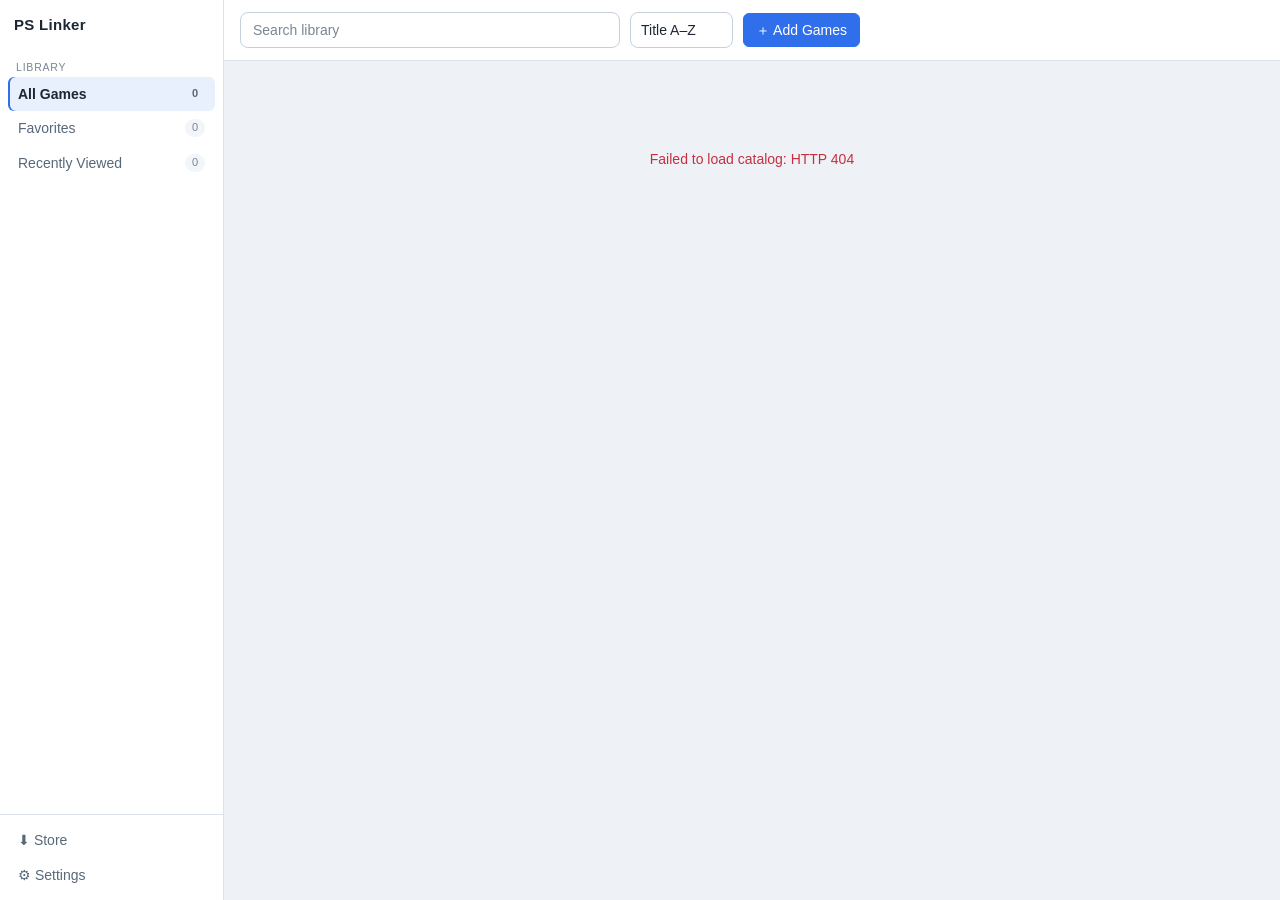
==== commit cf4c4fde: "gui: Store queue panel and download activity in a shared dock The corner dock becomes a shared trans" ====
--- a/server/store/ui/index.html
+++ b/server/store/ui/index.html
@@ -24,6 +24,7 @@
       </div>
       <nav id="section-nav" class="nav-scroll"></nav>
       <div class="sidebar-foot">
+        <button id="store-btn" class="nav-item" type="button" title="Store — download queue">⬇ Store <span class="nav-count" id="store-badge" hidden></span></button>
         <button id="settings-btn" class="nav-item" type="button">⚙ Settings</button>
       </div>
     </aside>
@@ -43,7 +44,7 @@
     <aside id="drawer" class="drawer" aria-label="Game details" hidden></aside>
   </div>
 
-  <div id="upload-dock" class="dock" hidden></div>
+  <div id="transfer-dock" class="dock" hidden></div>
   <div id="drop-overlay" class="drop-overlay" hidden>Drop to add games</div>
   <div id="modal-root"></div>
   <div id="toasts" class="toasts" aria-live="polite"></div>
--- a/server/store/ui/ui.css
+++ b/server/store/ui/ui.css
@@ -366,7 +366,7 @@
   .up-row.is-ok .up-status { color: var(--ok); }
   .up-row.is-err .up-status { color: var(--danger); }
 
-  /* ---- upload dock ---- */
+  /* ---- transfer dock (shared: uploads + Store) ---- */
   .dock {
     position: fixed; right: 16px; bottom: 16px; z-index: 45;
     width: min(400px, calc(100vw - 32px));
@@ -379,8 +379,46 @@
     font-weight: 550; font-size: 13px;
   }
   .dock-head .dock-caret { margin-left: auto; color: var(--muted); }
-  .dock-body { padding: 10px 12px; max-height: 40vh; overflow-y: auto; }
+  .dock-body { max-height: 40vh; overflow-y: auto; }
   .dock.collapsed .dock-body { display: none; }
+  .dock-sect + .dock-sect { border-top: 1px solid var(--line); }
+  .dock-sect-head {
+    display: flex; align-items: center; gap: 8px; padding: 7px 14px;
+    cursor: pointer; font-size: 10.5px; font-weight: 600; color: var(--faint);
+    text-transform: uppercase; letter-spacing: .8px; background: var(--surface);
+  }
+  .dock-sect-head .dock-sect-info {
+    margin-left: auto; text-transform: none; letter-spacing: 0;
+    color: var(--muted); font-weight: 500;
+  }
+  .dock-sect-head .dock-caret { color: var(--muted); }
+  .dock-sect-body { padding: 10px 12px; }
+  .dock-sect.collapsed .dock-sect-body { display: none; }
+  .dock-sect .up-list { margin: 0; }
+  .dock-note { font-size: 12px; color: var(--muted); padding: 2px 2px; }
+  .up-row.is-active { border-color: var(--accent-strong); }
+  .spin {
+    display: inline-block; width: 11px; height: 11px; border-radius: 50%;
+    border: 2px solid var(--accent-strong); border-top-color: transparent;
+    animation: spin .8s linear infinite; margin-right: 6px;
+    vertical-align: -1px;
+  }
+  @keyframes spin { to { transform: rotate(360deg); } }
+  @media (prefers-reduced-motion: reduce) { .spin { animation-duration: 2.4s; } }
+
+  /* ---- Store queue (modal) ---- */
+  .q-add { background: var(--surface); border: 1px solid var(--line);
+    border-radius: var(--radius); padding: 12px; margin: 14px 0 4px; }
+  .q-add .field { margin-bottom: 8px; }
+  .q-add .form-row .field { flex: 1; margin-bottom: 0; }
+  .q-add .form-row + .form-row { margin-top: 10px; }
+  .q-add .form-row .btn { align-self: flex-end; }
+  .q-head { margin: 16px 0 0; font-size: 11px; color: var(--faint);
+    text-transform: uppercase; letter-spacing: .8px; }
+  .q-list { margin-top: 8px; }
+  .q-live { margin-top: 10px; }
+  .q-actions { display: flex; align-items: center; gap: 6px;
+    justify-content: flex-end; }
 
   /* ---- drop overlay ---- */
   .drop-overlay {
